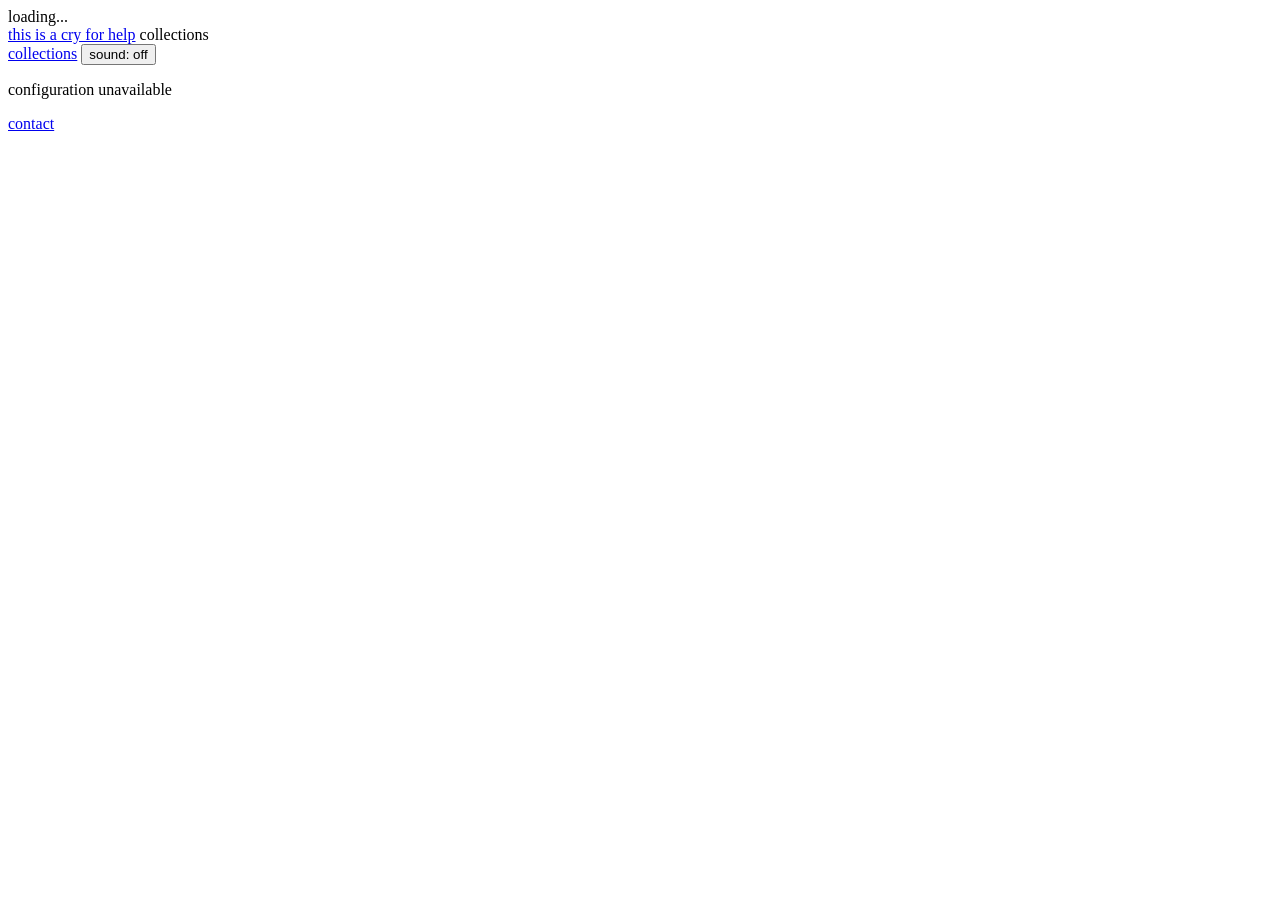
==== collections.html @ 9bdf0c75 "changed tab title on browsers" ====
<!DOCTYPE html>
<html lang="en">
<head>
    <meta charset="UTF-8">
    <meta name="viewport" content="width=device-width, initial-scale=1">
    <meta name="theme-color" content="#080808">
    <link rel="icon" href="./assets/Minimalist%20Italic%20i%20Icon.ico" type="image/x-icon">
    <title>thisisacryforhelp</title>
    <link rel="stylesheet" href="./styles.css">
    <script src="./script.js" data-site-root="./" defer></script>
</head>
<body class="is-loading" data-page="collections">
    <div class="loading-screen"><div class="loading-indicator"><span class="loading-label">loading...</span><span class="loading-bar" role="progressbar" aria-label="Gallery loading progress" aria-valuemin="0" aria-valuemax="100" aria-valuenow="0"></span></div></div>
    <header class="archive-header">
        <div class="site-identity">
            <a class="site-mark" href="./home.html"><span class="site-title">this is a cry for help</span></a>
            <span class="page-label">collections</span>
        </div>
        <nav class="site-nav" aria-label="Main navigation">
            <a href="./collections.html" aria-current="page">collections</a>
            <button class="sound-toggle" id="sound-toggle" type="button" aria-pressed="false">sound: off</button>
        </nav>
    </header>
    <main class="archive-main collections-main">
        <ul class="collection-list" id="collection-list" aria-label="Collections"></ul>
        <p class="gallery-status" id="gallery-status" role="alert" hidden></p>
    </main>
    <footer class="archive-footer">
        <a id="contact-link" href="mailto:replace-me@example.com">contact</a>
    </footer>
</body>
</html>
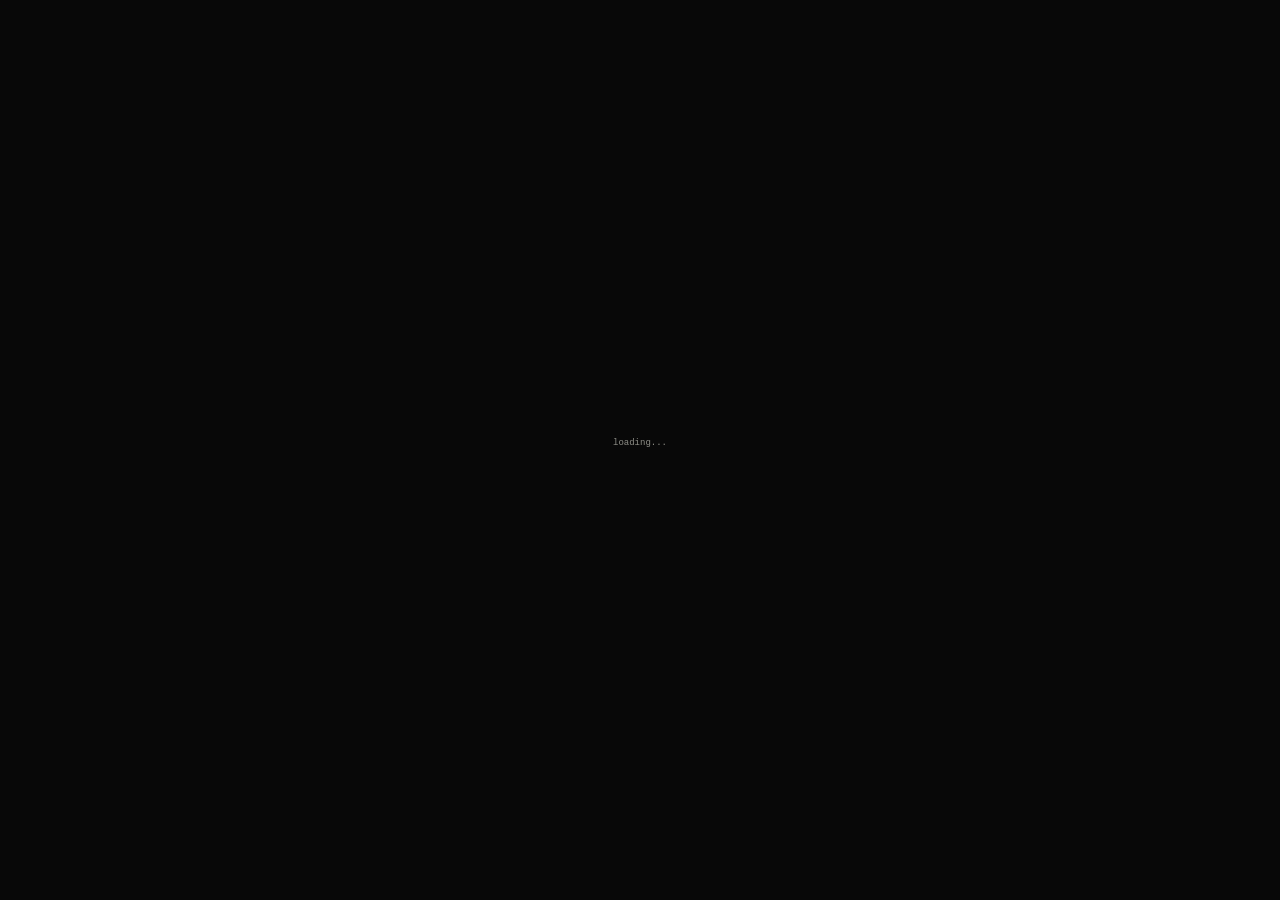
==== commit d7b9b3fe: "added contact email" ====
--- a/collections.html
+++ b/collections.html
@@ -26,7 +26,7 @@
         <p class="gallery-status" id="gallery-status" role="alert" hidden></p>
     </main>
     <footer class="archive-footer">
-        <a id="contact-link" href="mailto:replace-me@example.com">contact</a>
+        <a id="contact-link" href="mailto:thisisacryforhelp.photography@gmail.com">contact</a>
     </footer>
 </body>
 </html>
--- a/styles.css
+++ b/styles.css
@@ -0,0 +1,898 @@
+:root {
+    color-scheme: dark;
+    --black: #080808;
+    --cream: #e8e6df;
+    --muted: #8e8e87;
+    --quiet: #5e605b;
+    --line: #292a27;
+    --mono: "SFMono-Regular", Consolas, "Liberation Mono", Menlo, monospace;
+}
+
+* {
+    box-sizing: border-box;
+}
+
+html {
+    min-width: 320px;
+    background: var(--black);
+    scroll-behavior: smooth;
+}
+
+body {
+    min-width: 320px;
+    margin: 0;
+    background: var(--black);
+    color: var(--cream);
+    font-family: var(--mono);
+    font-size: 11px;
+    line-height: 1.65;
+    -webkit-font-smoothing: antialiased;
+}
+
+body::after {
+    display: none !important;
+}
+
+a,
+button {
+    color: inherit;
+    font: inherit;
+}
+
+a {
+    text-decoration: none;
+}
+
+a:not(.start-link),
+.sound-toggle,
+.viewer-close {
+    position: relative;
+    text-shadow: 0 0 0 rgba(232, 230, 223, 0);
+    transition: text-shadow 260ms ease;
+}
+
+a:not(.start-link)::after,
+.sound-toggle::after,
+.viewer-close::after {
+    position: absolute;
+    right: 0;
+    bottom: 0;
+    left: 0;
+    height: 1px;
+    background: currentColor;
+    content: "";
+    pointer-events: none;
+    transform: scaleX(0);
+    transition: transform 280ms cubic-bezier(0.22, 0.61, 0.36, 1);
+}
+
+a:not(.start-link):hover,
+a:not(.start-link):focus-visible,
+.sound-toggle:hover,
+.sound-toggle:focus-visible,
+.viewer-close:hover,
+.viewer-close:focus-visible {
+    text-shadow: 0 0 7px rgba(232, 230, 223, 0.95), 0 0 20px rgba(232, 230, 223, 0.6), 0 0 34px rgba(232, 230, 223, 0.25);
+}
+
+a:not(.start-link):hover::after,
+a:not(.start-link):focus-visible::after,
+.sound-toggle:hover::after,
+.sound-toggle:focus-visible::after,
+.viewer-close:hover::after,
+.viewer-close:focus-visible::after {
+    transform: scaleX(1);
+}
+
+a:hover,
+button:hover {
+    color: var(--cream);
+}
+
+a:focus-visible,
+button:focus-visible {
+    outline: 1px solid var(--cream);
+    outline-offset: 5px;
+}
+
+button {
+    border: 0;
+    padding: 0;
+    background: transparent;
+    cursor: pointer;
+}
+
+[hidden] {
+    display: none !important;
+}
+
+.landing-page {
+    display: grid;
+    width: 100%;
+    min-height: 100svh;
+    place-items: center;
+}
+
+.start-link {
+    position: relative;
+    display: inline-block;
+    padding: 8px 10px;
+    color: var(--cream);
+    font-size: 11px;
+    text-shadow: 0 0 0 rgba(232, 230, 223, 0);
+    transition: text-shadow 260ms ease, opacity 140ms ease;
+}
+
+.start-link::after {
+    position: absolute;
+    right: 10px;
+    bottom: 5px;
+    left: 10px;
+    height: 1px;
+    background: currentColor;
+    content: "";
+    transform: scaleX(0);
+    transition: transform 280ms cubic-bezier(0.22, 0.61, 0.36, 1);
+}
+
+.start-link:hover,
+.start-link:focus-visible {
+    text-shadow: 0 0 7px rgba(232, 230, 223, 0.95), 0 0 20px rgba(232, 230, 223, 0.6), 0 0 34px rgba(232, 230, 223, 0.25);
+}
+
+.start-link:hover::after,
+.start-link:focus-visible::after {
+    transform: scaleX(1);
+}
+
+.start-link.is-leaving {
+    opacity: 0;
+}
+
+.archive-header {
+    position: fixed;
+    z-index: 4;
+    top: 0;
+    left: 50%;
+    display: flex;
+    width: min(calc(100% - 64px), 1160px);
+    min-height: 58px;
+    align-items: center;
+    justify-content: space-between;
+    transform: translateX(-50%);
+    color: var(--muted);
+    font-size: 10px;
+}
+
+.site-identity {
+    display: flex;
+    align-items: baseline;
+    gap: 10px;
+}
+
+.page-label {
+    color: var(--quiet);
+}
+
+.site-nav {
+    display: flex;
+    align-items: center;
+    gap: clamp(18px, 3vw, 38px);
+}
+
+.site-nav a[aria-current="page"] {
+    color: var(--cream);
+}
+
+.home-main {
+    width: 100%;
+}
+
+.home-hero {
+    position: relative;
+    display: grid;
+    min-height: 100svh;
+    align-content: center;
+    justify-items: center;
+    padding: 76px 32px 112px;
+}
+
+.home-title {
+    display: block;
+    width: 100%;
+    margin: 0;
+    color: var(--cream);
+    font-size: clamp(3.1rem, 7.4vw, 10rem);
+    font-weight: 400;
+    line-height: 1.1;
+    text-align: center;
+    white-space: nowrap;
+    will-change: opacity;
+}
+
+.title-word {
+    display: inline-flex;
+    white-space: nowrap;
+}
+
+.title-glyph {
+    display: inline-grid;
+    width: 0.54em;
+    flex: 0 0 0.54em;
+    place-items: center;
+    font-weight: 400;
+    line-height: 1;
+    text-align: center;
+}
+
+.title-glyph:nth-child(4n + 1) { font-family: Georgia, "Times New Roman", serif; }
+.title-glyph:nth-child(4n + 2) { font-family: "Helvetica Neue", Helvetica, Arial, sans-serif; }
+.title-glyph:nth-child(4n + 3) { font-family: "Brush Script MT", "Segoe Script", cursive; font-style: italic; }
+.title-glyph:nth-child(4n) { font-family: var(--mono); }
+.title-glyph.type-0 { font-family: Georgia, "Times New Roman", serif; font-style: normal; font-weight: 700; }
+.title-glyph.type-1 { font-family: "Helvetica Neue", Helvetica, Arial, sans-serif; font-style: normal; font-weight: 300; }
+.title-glyph.type-2 { font-family: "Brush Script MT", "Segoe Script", cursive; font-style: italic; }
+.title-glyph.type-3 { font-family: var(--mono); font-style: normal; font-weight: 400; }
+.title-glyph.type-4 { font-family: Didot, "Bodoni MT", Georgia, serif; font-style: italic; font-weight: 400; }
+.title-glyph.type-5 { font-family: Impact, "Arial Narrow", sans-serif; font-style: normal; font-weight: 400; }
+.title-glyph.type-6 { font-family: "Palatino Linotype", Palatino, serif; font-style: normal; font-weight: 700; }
+.title-glyph.type-7 { font-family: "Arial Black", "Helvetica Neue", sans-serif; font-style: normal; font-weight: 400; }
+.title-glyph.type-8 { font-family: "Courier New", var(--mono); font-style: italic; font-weight: 400; }
+
+.home-hero > .scroll-prompt {
+    position: absolute;
+    bottom: 13.5%;
+    left: 50%;
+    display: grid;
+    justify-items: center;
+    gap: 3px;
+    color: var(--muted);
+    font-size: 9px;
+    letter-spacing: 0.12em;
+    text-transform: uppercase;
+    transform: translateX(-50%);
+    pointer-events: none;
+}
+
+.scroll-arrow {
+    display: inline-block;
+    color: var(--cream);
+    font-size: 15px;
+    line-height: 1;
+    animation: scroll-nudge 1.8s ease-in-out infinite;
+}
+
+.home-navigation {
+    display: grid;
+    min-height: 43svh;
+    align-items: start;
+    padding: 48px max(32px, calc((100% - 1160px) / 2)) 80px;
+}
+
+.home-links {
+    display: grid;
+    grid-template-columns: repeat(3, minmax(0, 1fr));
+    align-items: center;
+    width: 100%;
+    color: var(--muted);
+    font-size: 10px;
+    letter-spacing: 0.1em;
+    font-family: var(--mono);
+}
+
+.home-links > :nth-child(1) { justify-self: start; }
+.home-links > :nth-child(2) { justify-self: center; }
+.home-links > :nth-child(3) { justify-self: end; }
+.home-links .about-link { cursor: default; }
+
+.sound-toggle {
+    color: var(--muted);
+}
+
+.archive-main,
+.archive-footer {
+    width: min(calc(100% - 80px), 1160px);
+    margin-inline: auto;
+}
+
+.archive-main {
+    min-height: calc(100svh - 150px);
+    padding-top: 104px;
+    animation: page-in 180ms ease both;
+}
+
+.gallery-main {
+    padding-top: 110px;
+}
+
+.photo-grid {
+    display: grid;
+    grid-template-columns: repeat(3, minmax(0, 1fr));
+    align-items: start;
+    gap: 76px 34px;
+    width: min(100%, 1080px);
+    margin-inline: auto;
+}
+
+.photo-card {
+    min-width: 0;
+    margin: 0;
+    animation: none;
+}
+
+.photo-card:nth-child(n) {
+    grid-column: span 1;
+    margin-top: 0;
+}
+
+.photo-card[data-layout="wide"] {
+    grid-column: span 2;
+}
+
+.photo-open {
+    position: relative;
+    display: block;
+    width: 100%;
+    overflow: visible;
+    background: transparent;
+    cursor: pointer;
+    transition: transform 220ms ease;
+}
+
+.photo-open:hover {
+    outline: 1px solid rgba(232, 230, 223, 0.4);
+    outline-offset: 0;
+    transform: scale(1.025);
+}
+
+.photo-open.is-viewer-source .gallery-image {
+    visibility: hidden;
+}
+
+.photo-open:focus-visible {
+    outline: 1px solid rgba(232, 230, 223, 0.6);
+    outline-offset: 5px;
+}
+
+.gallery-image {
+    display: block;
+    width: 100%;
+    height: auto;
+    max-height: 76svh;
+    object-fit: contain;
+    opacity: 0.94;
+    transition: opacity 140ms ease, filter 180ms ease;
+}
+
+.photo-open:hover .gallery-image {
+    opacity: 1;
+    filter: drop-shadow(0 0 8px rgba(232, 230, 223, 0.12));
+}
+
+.photo-error {
+    display: grid;
+    width: 100%;
+    min-height: 130px;
+    aspect-ratio: var(--photo-ratio, 4 / 3);
+    place-content: center;
+    gap: 5px;
+    border: 1px solid var(--line);
+    color: var(--muted);
+    font-size: 9px;
+    text-align: center;
+}
+
+.photo-error span:first-child {
+    color: var(--quiet);
+}
+
+.gallery-status {
+    margin: 90px 0 0;
+    color: var(--muted);
+    font-size: 10px;
+    text-align: center;
+}
+
+.collections-main {
+    padding-top: 25svh;
+}
+
+.collection-list {
+    width: min(100%, 600px);
+    margin: 0;
+    padding: 0;
+    list-style: none;
+}
+
+.collection-list li {
+    border-bottom: 1px solid var(--line);
+}
+
+.collection-list li:first-child {
+    border-top: 1px solid var(--line);
+}
+
+.collection-list a {
+    display: block;
+    padding: 17px 0;
+    color: var(--cream);
+    font-size: 12px;
+}
+
+.collection-list a::after {
+    display: none;
+}
+
+.collection-list a > span {
+    position: relative;
+    display: inline-block;
+    max-width: 100%;
+}
+
+.collection-list a > span::after {
+    position: absolute;
+    right: 0;
+    bottom: 0;
+    left: 0;
+    height: 1px;
+    background: currentColor;
+    content: "";
+    pointer-events: none;
+    transform: scaleX(0);
+    transition: transform 280ms cubic-bezier(0.22, 0.61, 0.36, 1);
+}
+
+.collection-list a:hover > span::after,
+.collection-list a:focus-visible > span::after {
+    transform: scaleX(1);
+}
+
+.collection-id {
+    margin: 0 0 32px;
+    color: var(--muted);
+    font-size: 9px;
+}
+
+.collection-ending {
+    display: flex;
+    align-items: center;
+    justify-content: space-between;
+    gap: 24px;
+    margin-top: 94px;
+    color: var(--muted);
+    font-size: 9px;
+}
+
+.collection-ending p {
+    margin: 0;
+}
+
+.collection-ending a:hover,
+.archive-footer a:hover {
+    color: var(--cream);
+}
+
+.archive-footer {
+    display: flex;
+    min-height: 88px;
+    align-items: end;
+    justify-content: flex-end;
+    padding-bottom: 24px;
+    color: var(--muted);
+    font-size: 9px;
+}
+
+.image-viewer {
+    width: 100%;
+    max-width: none;
+    height: 100%;
+    max-height: none;
+    border: 0;
+    padding: 0;
+    overflow: hidden;
+    background: transparent;
+    color: var(--cream);
+}
+
+.image-viewer::backdrop {
+    background: rgba(3, 3, 3, 0.975);
+}
+
+.image-viewer[open]::backdrop {
+    animation: viewer-backdrop-in 700ms ease both;
+}
+
+.image-viewer.is-closing::backdrop {
+    animation: viewer-backdrop-out 700ms ease both;
+}
+
+.image-viewer[open] .viewer-topline,
+.image-viewer[open] .viewer-bottomline {
+    animation: viewer-chrome-in 700ms ease both;
+}
+
+.image-viewer.is-closing .viewer-topline,
+.image-viewer.is-closing .viewer-bottomline {
+    animation: viewer-chrome-out 700ms ease both;
+}
+
+.viewer-shell {
+    display: grid;
+    width: min(100%, 1500px);
+    height: 100%;
+    grid-template-rows: auto minmax(0, 1fr) auto;
+    margin-inline: auto;
+    padding: 20px 30px 24px;
+}
+
+.viewer-topline,
+.viewer-bottomline,
+.viewer-controls {
+    display: flex;
+    align-items: center;
+    justify-content: space-between;
+}
+
+.viewer-topline {
+    min-height: 42px;
+}
+
+.viewer-count,
+.viewer-details,
+.viewer-end {
+    margin: 0;
+    color: var(--muted);
+    font-size: 9px;
+}
+
+.viewer-stage {
+    display: grid;
+    grid-template-columns: minmax(0, 4fr) minmax(0, 0fr);
+    grid-template-rows: minmax(0, 1fr);
+    min-height: 0;
+    place-items: center;
+    gap: 0;
+    padding: 14px 0;
+    transition: grid-template-columns 700ms cubic-bezier(0.22, 0.61, 0.36, 1), grid-template-rows 700ms cubic-bezier(0.22, 0.61, 0.36, 1), gap 700ms cubic-bezier(0.22, 0.61, 0.36, 1);
+}
+
+.viewer-stage .viewer-image {
+    grid-column: 1;
+    grid-row: 1;
+}
+
+.viewer-image {
+    display: block;
+    min-width: 0;
+    max-width: 100%;
+    max-height: calc(100svh - 150px);
+    object-fit: contain;
+    opacity: 1;
+    transition: opacity 90ms ease, max-width 700ms cubic-bezier(0.22, 0.61, 0.36, 1), max-height 700ms cubic-bezier(0.22, 0.61, 0.36, 1);
+}
+
+.viewer-info-panel {
+    grid-column: 2;
+    grid-row: 1;
+    align-self: stretch;
+    justify-self: stretch;
+    min-width: 0;
+    width: 100%;
+    padding: 14px 0 14px 18px;
+    border-left: 1px solid var(--line);
+    color: var(--muted);
+    font-size: 9px;
+    opacity: 0;
+    overflow: hidden;
+    pointer-events: none;
+    transform: translateX(18px);
+    visibility: hidden;
+    transition: opacity 700ms cubic-bezier(0.22, 0.61, 0.36, 1), transform 700ms cubic-bezier(0.22, 0.61, 0.36, 1), visibility 0s linear 700ms;
+}
+
+.image-viewer.info-open .viewer-stage {
+    grid-template-columns: minmax(0, 4fr) minmax(0, 1fr);
+    gap: 22px;
+}
+
+.image-viewer.info-open .viewer-info-panel {
+    grid-column: 2;
+    opacity: 1;
+    pointer-events: auto;
+    transform: translateX(0);
+    visibility: visible;
+    transition-delay: 0s;
+}
+
+.viewer-image.is-changing,
+.viewer-image.is-missing {
+    opacity: 0;
+}
+
+.viewer-bottomline {
+    min-height: 42px;
+    gap: 24px;
+}
+
+.viewer-details {
+    display: flex;
+    flex-wrap: wrap;
+    gap: 8px 18px;
+}
+
+.viewer-controls {
+    gap: 18px;
+}
+
+.viewer-button {
+    min-width: 28px;
+    min-height: 28px;
+    color: var(--muted);
+    font-size: 10px;
+}
+
+.viewer-close {
+    min-width: 48px;
+    text-align: right;
+}
+
+.viewer-close::after {
+    left: auto;
+    width: 5ch;
+}
+
+.viewer-button:disabled {
+    color: #41423f;
+    cursor: default;
+}
+
+.viewer-button:not(:disabled):hover,
+.viewer-button:not(:disabled):focus-visible {
+    text-shadow: 0 0 7px rgba(232, 230, 223, 0.75), 0 0 18px rgba(232, 230, 223, 0.35);
+}
+
+.viewer-end[hidden],
+.collection-ending[hidden],
+.gallery-status[hidden] {
+    display: none;
+}
+
+.loading-screen {
+    display: none;
+}
+
+.is-loading .loading-screen {
+    position: fixed;
+    z-index: 10;
+    inset: 0;
+    display: grid;
+    place-items: center;
+    background: var(--black);
+    opacity: 1;
+}
+
+.is-ready .loading-screen {
+    opacity: 0;
+    pointer-events: none;
+    transition: opacity 1000ms cubic-bezier(0.22, 0.61, 0.36, 1);
+}
+
+.loading-screen span {
+    display: block;
+}
+
+.loading-indicator {
+    display: grid;
+    justify-items: center;
+    gap: 12px;
+}
+
+.loading-label {
+    color: var(--muted);
+    font-size: 9px;
+}
+
+.loading-bar {
+    display: block;
+    width: 50vw;
+    height: 1px;
+    background: var(--cream);
+    transform: scaleX(var(--loading-progress, 0));
+    transform-origin: center;
+    transition: transform 180ms ease;
+}
+
+.gallery-visible .photo-card {
+    animation: image-in 340ms ease both;
+    animation-delay: calc(var(--item-index, 0) * 45ms);
+}
+
+.page-leaving .landing-page,
+.page-leaving .archive-header,
+.page-leaving .archive-main,
+.page-leaving .archive-footer {
+    opacity: 0;
+    transition: opacity 140ms ease;
+}
+
+.visually-hidden {
+    position: absolute;
+    width: 1px;
+    height: 1px;
+    padding: 0;
+    overflow: hidden;
+    clip: rect(0, 0, 0, 0);
+    white-space: nowrap;
+    clip-path: inset(50%);
+}
+
+@keyframes image-in {
+    from { opacity: 0; }
+    to { opacity: 1; }
+}
+
+@keyframes page-in {
+    from { opacity: 0; }
+    to { opacity: 1; }
+}
+
+@keyframes scroll-nudge {
+    0%, 100% { transform: translateY(0); }
+    50% { transform: translateY(4px); }
+}
+
+@keyframes viewer-backdrop-in {
+    from { opacity: 0; }
+    to { opacity: 1; }
+}
+
+@keyframes viewer-chrome-in {
+    from { opacity: 0; }
+    to { opacity: 1; }
+}
+
+@keyframes viewer-backdrop-out {
+    from { opacity: 1; }
+    to { opacity: 0; }
+}
+
+@keyframes viewer-chrome-out {
+    from { opacity: 1; }
+    to { opacity: 0; }
+}
+
+@media (max-width: 760px) {
+    .archive-header {
+        width: calc(100% - 42px);
+    }
+
+    .archive-main,
+    .archive-footer {
+        width: calc(100% - 42px);
+    }
+
+    .home-hero { padding-inline: 22px; }
+    .home-title { font-size: clamp(2.8rem, 9vw, 4.4rem); white-space: normal; }
+    .home-navigation { min-height: 38svh; padding: 42px 22px 64px; }
+
+    .photo-grid {
+        grid-template-columns: repeat(2, minmax(0, 1fr));
+        gap: 50px 20px;
+    }
+
+    .photo-card[data-layout="wide"] {
+        grid-column: span 2;
+    }
+
+    .viewer-stage {
+        grid-template-columns: minmax(0, 1fr);
+        grid-template-rows: minmax(0, 1fr) minmax(0, 0fr);
+    }
+
+    .viewer-info-panel,
+    .image-viewer.info-open .viewer-info-panel {
+        grid-column: 1;
+        grid-row: 2;
+        padding: 14px 0 0;
+        border-top: 1px solid var(--line);
+        border-left: 0;
+        transform: translateY(18px);
+    }
+
+    .image-viewer.info-open .viewer-stage {
+        grid-template-columns: minmax(0, 1fr);
+        grid-template-rows: minmax(0, 1.2fr) minmax(0, 0.8fr);
+        gap: 0;
+    }
+
+    .image-viewer.info-open .viewer-image {
+        max-height: 100%;
+    }
+
+    .image-viewer.info-open .viewer-info-panel {
+        transform: translateY(0);
+    }
+}
+
+@media (max-width: 520px) {
+    .archive-header {
+        min-height: 56px;
+    }
+
+    .site-identity {
+        flex-direction: column;
+        align-items: flex-start;
+        gap: 3px;
+    }
+
+    .site-nav {
+        gap: 14px;
+    }
+
+    .archive-main,
+    .archive-footer {
+        width: calc(100% - 36px);
+    }
+
+    .home-hero { min-height: 92svh; padding: 82px 18px 112px; }
+    .home-title { font-size: clamp(2.35rem, 11vw, 3.5rem); }
+    .home-navigation { min-height: 36svh; padding: 34px 18px 54px; }
+    .home-links { gap: 16px 8px; font-size: 8px; letter-spacing: 0.06em; }
+
+    .archive-main {
+        padding-top: 88px;
+    }
+
+    .collections-main {
+        padding-top: 23svh;
+    }
+
+    .photo-grid {
+        grid-template-columns: minmax(0, 1fr);
+        gap: 38px;
+    }
+
+    .photo-card[data-layout="wide"] {
+        grid-column: span 1;
+    }
+
+    .gallery-image {
+        max-height: none;
+    }
+
+    .viewer-shell {
+        padding: 12px 14px 16px;
+    }
+
+    .viewer-image {
+        max-height: calc(100svh - 132px);
+    }
+
+    .viewer-info-panel {
+        padding-top: 10px;
+    }
+
+    .viewer-bottomline {
+        align-items: end;
+    }
+
+    .viewer-details {
+        max-width: 58%;
+        gap: 3px 12px;
+    }
+
+    .viewer-controls {
+        gap: 10px;
+    }
+}
+
+@media (prefers-reduced-motion: reduce) {
+    *,
+    *::before,
+    *::after {
+        scroll-behavior: auto !important;
+        animation-duration: 0.01ms !important;
+        animation-iteration-count: 1 !important;
+        transition-duration: 0.01ms !important;
+    }
+}
